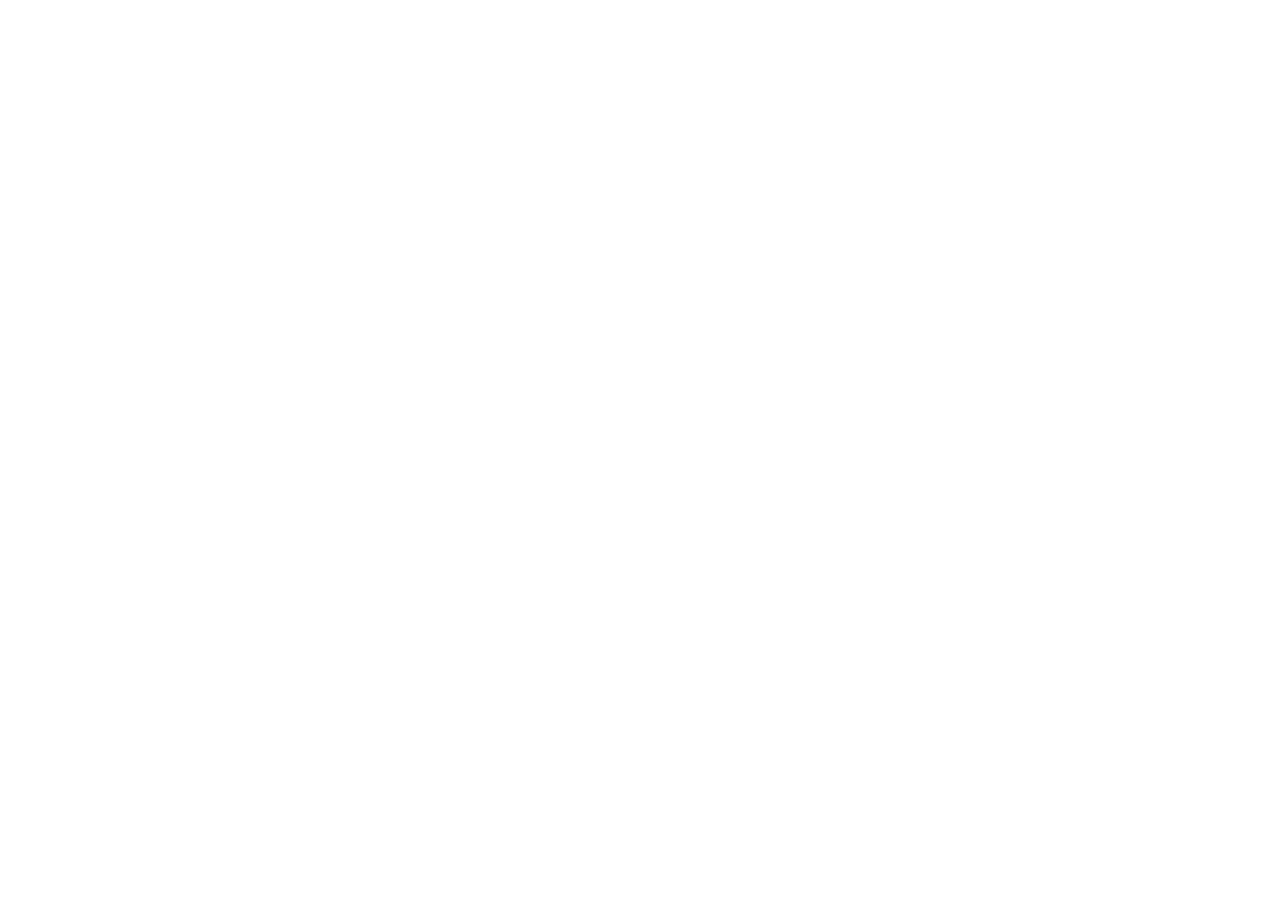
==== index.html @ f8c07ce3 "Create index.html" ====
<html><!DOCTYPE html>
<html>
    <head>
        <meta charset="utf-8">
        <meta http-equiv="X-UA-Compatible" content="IE=edge">
        <title></title>
        <meta name="description" content="">
        <meta name="viewport" content="width=device-width, initial-scale=1">
        <link rel="stylesheet" href="css.css">
    </head>

   <!-- Please do not use any javascript unless it is needed -->
    <body>
        
    </body>
</html></html>
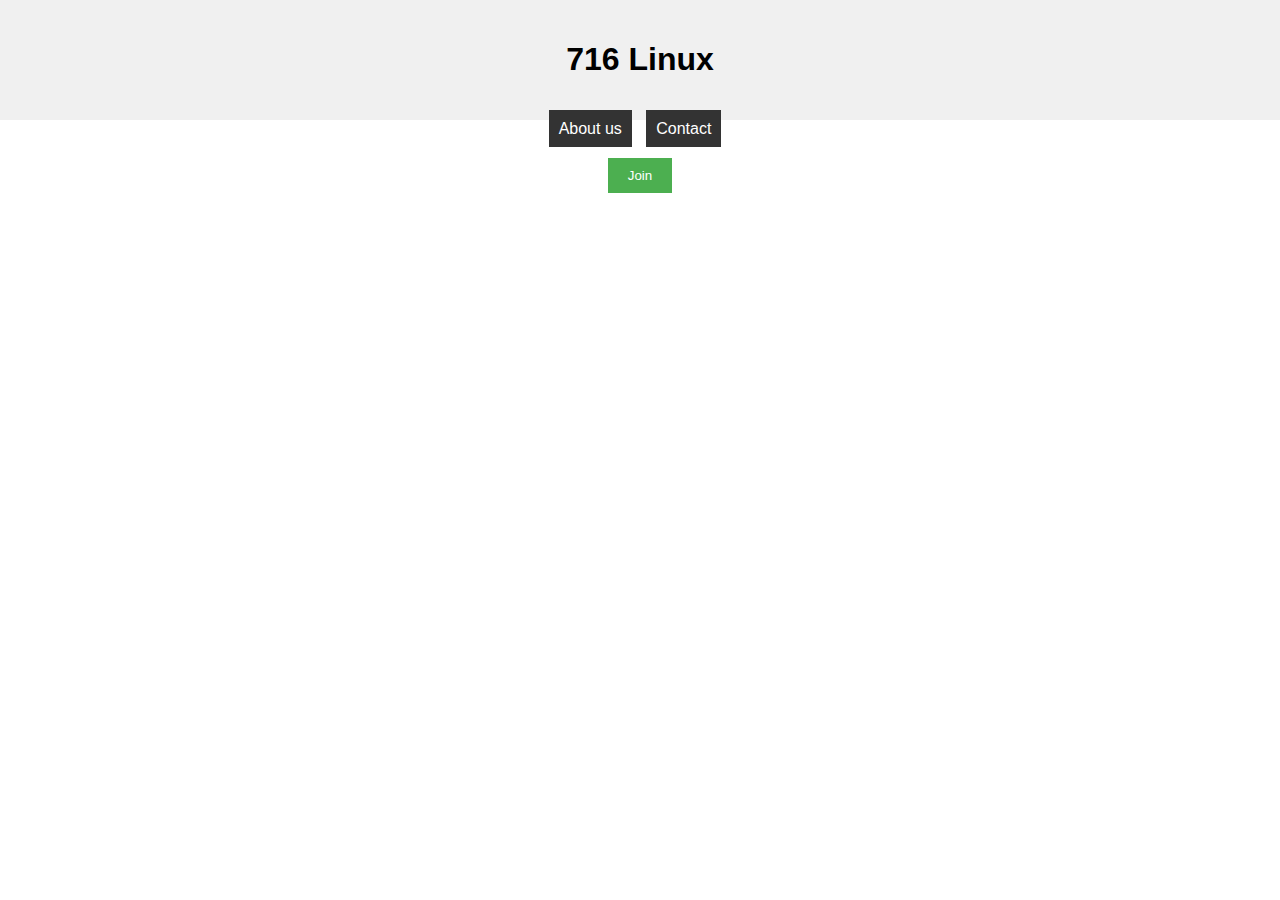
==== commit 511137e2: "new files" ====
--- a/index.html
+++ b/index.html
@@ -1,16 +1,21 @@
-<html><!DOCTYPE html>
+<!DOCTYPE html>
 <html>
-    <head>
-        <meta charset="utf-8">
-        <meta http-equiv="X-UA-Compatible" content="IE=edge">
-        <title></title>
-        <meta name="description" content="">
-        <meta name="viewport" content="width=device-width, initial-scale=1">
-        <link rel="stylesheet" href="css.css">
-    </head>
-
-   <!-- Please do not use any javascript unless it is needed -->
-    <body>
-        
-    </body>
-</html></html>
+<head>
+    <title>716 Linux</title>
+    <link rel="stylesheet" href="style.css">
+</head>
+<body>
+    <header>
+        <h1>716 Linux</h1>
+    </header>
+    <nav>
+        <ul>
+            <li><a href="#">About us</a></li>
+            <li><a href="#">Contact</a></li>
+        </ul>
+    </nav>
+    <main>
+        <button>Join</button>
+    </main>
+</body>
+</html>
--- a/style.css
+++ b/style.css
@@ -0,0 +1,46 @@
+body {
+    margin: 0;
+    padding: 0;
+    font-family: Arial, sans-serif;
+}
+
+header {
+    text-align: center;
+    padding: 20px;
+    background-color: #f0f0f0;
+}
+
+nav {
+    text-align: center;
+    margin-bottom: 20px;
+}
+
+nav ul {
+    list-style: none;
+    margin: 0;
+    padding: 0;
+}
+
+nav ul li {
+    display: inline-block;
+    margin-right: 10px;
+}
+
+nav ul li a {
+    text-decoration: none;
+    padding: 10px;
+    background-color: #333;
+    color: #fff;
+}
+
+main {
+    text-align: center;
+}
+
+button {
+    padding: 10px 20px;
+    background-color: #4CAF50;
+    color: white;
+    border: none;
+    cursor: pointer;
+}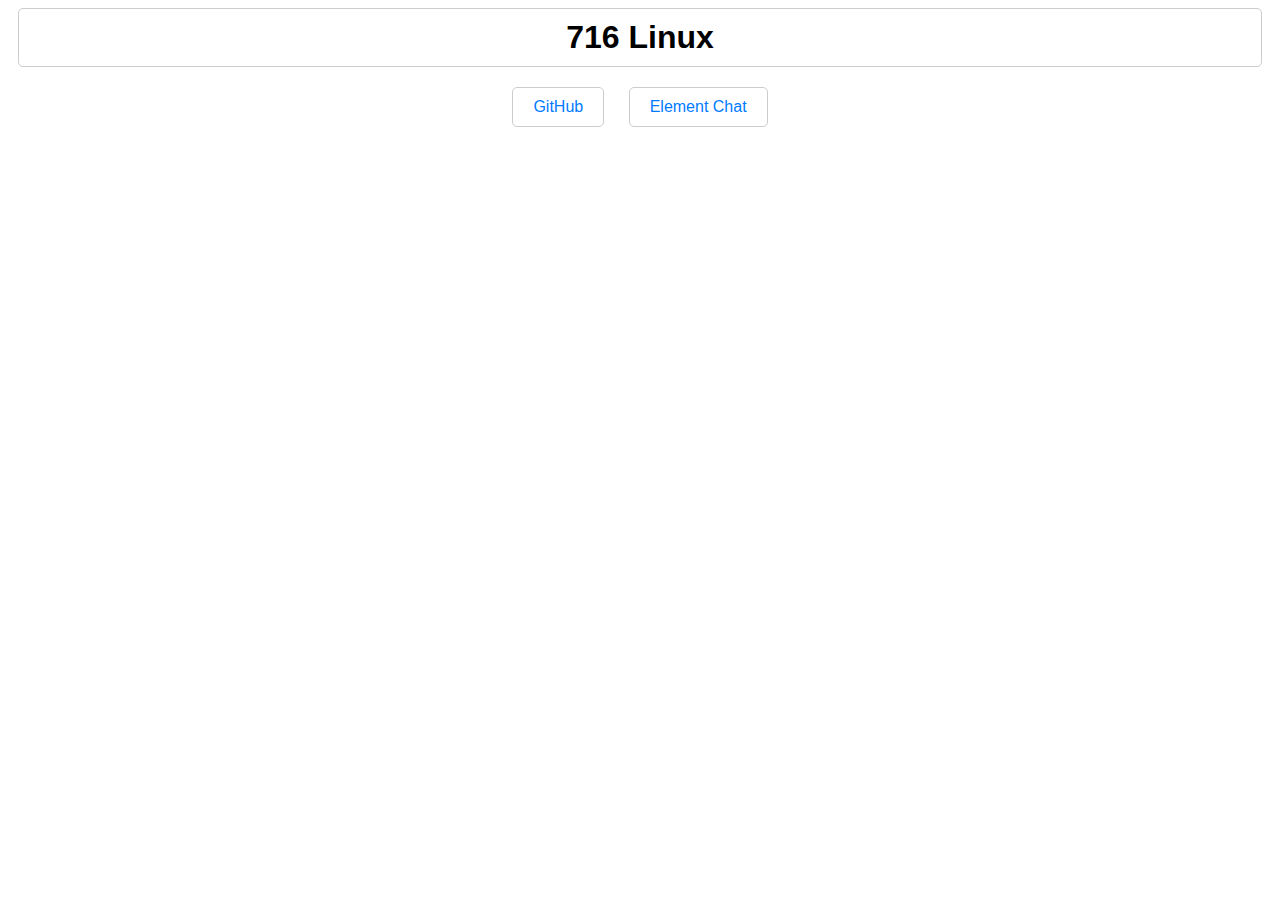
==== commit f05b2c6d: "Update index.html" ====
--- a/index.html
+++ b/index.html
@@ -1,21 +1,72 @@
 <!DOCTYPE html>
 <html>
+
 <head>
-    <title>716 Linux</title>
-    <link rel="stylesheet" href="style.css">
+  <title>716 Linux</title>
+  <style>
+    body {
+      font-family: "Nautica", sans-serif;
+      background-image: url("https://wallpapers.com/images/hd/linux-penguin-and-rainbow-background-imsv6hxt0e8zcl7m.jpg");
+      /* Linux background */
+      background-size: cover;
+      background-repeat: no-repeat;
+      /* Ensure the image doesn't repeat */
+      background-attachment: fixed;
+      /* Make the background fixed */
+      background-position: center center;
+      /* Center the image */
+      background-size: cover;
+      /* Cover the whole viewport */
+    }
+
+    h1 {
+      text-align: center;
+      margin: 0px auto;
+      display;
+      block;
+      background-color: rgba(240, 240, 240, 0.9);
+      /* Light grey background for Nautica theme with transparency */
+      text-decoration: none;
+      margin: 0 10px;
+      padding: 10px 20px;
+      border: 1px solid #ccc;
+      border-radius: 5px;
+      background-color: #fff;
+      /* White background for the boxes */
+    }
+
+    a {
+      color: #007bff;
+      /* Blue for Nautica theme */
+      text-decoration: none;
+      margin: 0 10px;
+      padding: 10px 20px;
+      border: 1px solid #ccc;
+      border-radius: 5px;
+      background-color: #fff;
+      /* White background for the boxes */
+      display: inline-block;
+      text-align: center;
+    }
+
+    a:hover {
+      text-decoration: underline;
+    }
+
+    .links {
+      text-align: center;
+    }
+  </style>
 </head>
+
 <body>
-    <header>
-        <h1>716 Linux</h1>
-    </header>
-    <nav>
-        <ul>
-            <li><a href="#">About us</a></li>
-            <li><a href="#">Contact</a></li>
-        </ul>
-    </nav>
-    <main>
-        <button>Join</button>
-    </main>
+  <h1>716 Linux</h1>
+  <div style="margin-top: 20px;">
+    <div class="links">
+      <a href="https://github.com/your-github-username/your-repo">GitHub</a>
+      <a href="https://your-element-chat-link">Element Chat</a>
+    </div>
+  </div>
 </body>
+
 </html>
